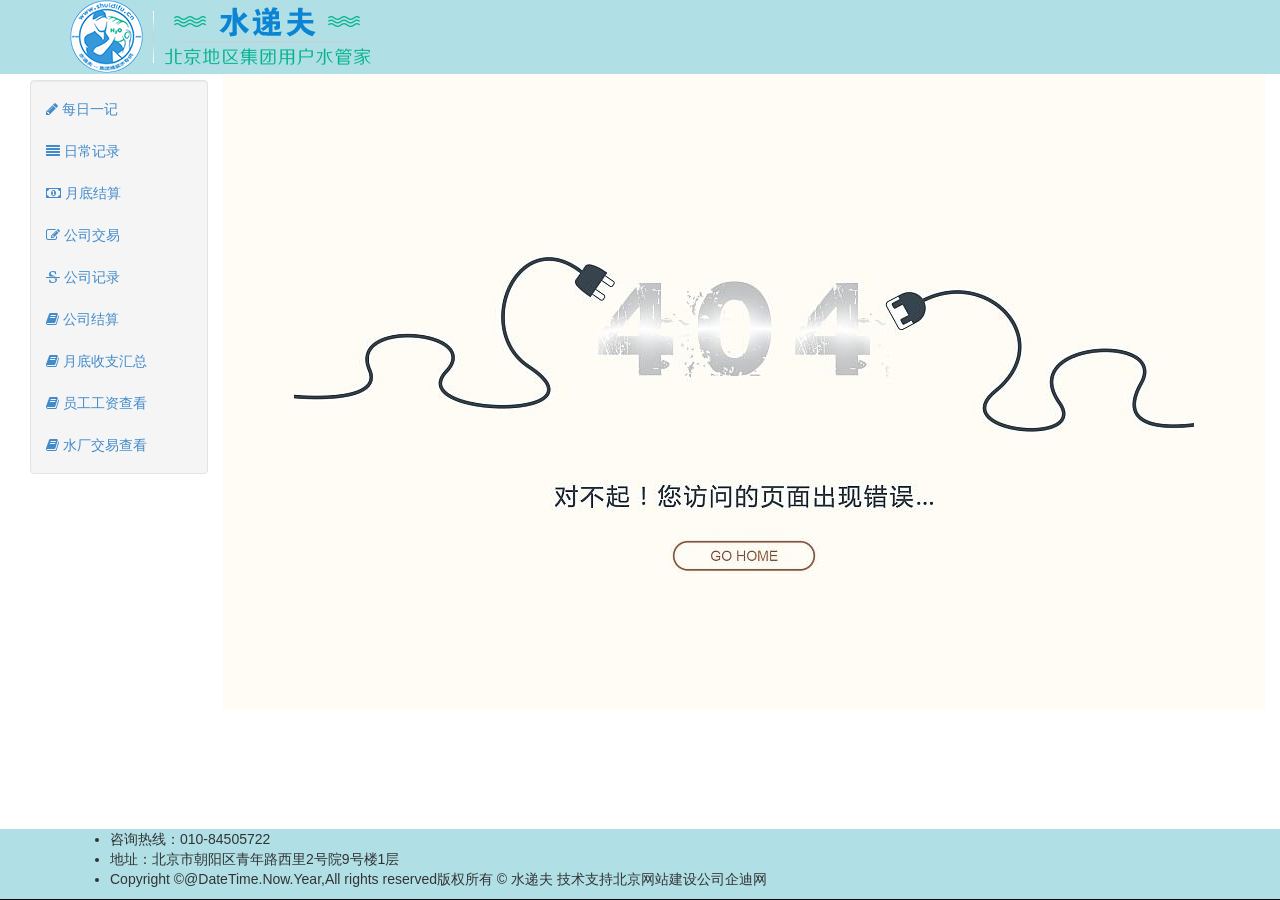
==== WaterDeliver/ErrPage.html @ dbde8e5d "添加系统出错后跳转的错误页面" ====
﻿<!DOCTYPE html>
<html>
<head>
    <meta http-equiv="Content-Type" content="text/html; charset=utf-8" />
    <title></title>
    <meta charset="utf-8" />

    <link href="Content/Site.css" rel="stylesheet" />
    <link href="scripts/Font-Awesome-3.2.1/css/font-awesome.min.css" rel="stylesheet" />
    <link href="Content/bootstrap.min.css" rel="stylesheet" />
</head>
<body>
    <div class="navbar navbar-nav navbar-fixed-top" style="background-color:powderblue">
        <div class="container">
            <div class="navbar-header">
                <a href="/Customer/Index"><img src="Images/logo01.png" /></a>
            </div>
        </div>
    </div>
    <div class="container-fluid body-content">
        <div class="col-md-2" style="margin-top:30px">
            <div class="well" style="padding: 8px 0;">
                <ul class="nav nav-pills nav-stacked">
                    <li id="DailyWrite"><a href="/Home/DailyWrite"><i class="icon-pencil"></i>&nbsp;每日一记</a></li>
                    <li id="DailyRecord"><a href="/Home/DailyRecord"><i class="icon-align-justify"></i>&nbsp;日常记录</a></li>
                    <li id="MonthEnd"><a href="/Home/MonthEnd"><i class="icon-money"></i>&nbsp;月底结算</a></li>
                    <li id="CompanyPay"><a href="/Home_Company/CompanyPay"><i class="icon-edit"></i>&nbsp;公司交易</a></li>
                    <li id="CompanyRecord"><a href="/Home_Company/CompanyRecord"><i class="icon-strikethrough"></i>&nbsp;公司记录</a></li>
                    <li id="CompanyEnd"><a href="/Home_Company/CompanyEnd"><i class="icon-book"></i>&nbsp;公司结算</a></li>
                    <li id="EndSummary"><a href="/Summary/Index"><i class="icon-book"></i>&nbsp;月底收支汇总</a></li>
                    <li id="SalaryRecord"><a href="/Summary/SalaryList"><i class="icon-book"></i>&nbsp;员工工资查看</a></li>
                    <li id="FactoryTransRecord"><a href="/Home_Factory/TransRecord"><i class="icon-book"></i>&nbsp;水厂交易查看</a></li>
                </ul>
            </div>
        </div>
        <div class="col-md-10" style="padding-top:30px; padding-bottom: 30px; background-color: #FFFCF5; text-align: center;">
            <img src="Images/404img.jpg" />
        </div>
    </div>
    <div class="navbar navbar-inverse navbar-fixed-bottom" style="background-color:powderblue">
        <div class="container">
            <ul>
                <li>咨询热线：010-84505722</li>
                <li>地址：北京市朝阳区青年路西里2号院9号楼1层 </li>
                <li>Copyright &copy;@DateTime.Now.Year,All rights reserved版权所有 © 水递夫 技术支持北京网站建设公司企迪网 </li>
            </ul>
        </div>
    </div>

</body>
</html>
---- WaterDeliver/Content/Site.css ----
﻿body {
    padding-top: 50px;
    padding-bottom: 20px;
}

/* Set padding to keep content from hitting the edges */
.body-content {
    padding-left: 15px;
    padding-right: 15px;
}

/* Set width on the form input elements since they're 100% wide by default */
input,
select,
textarea {
    max-width: 280px;
}
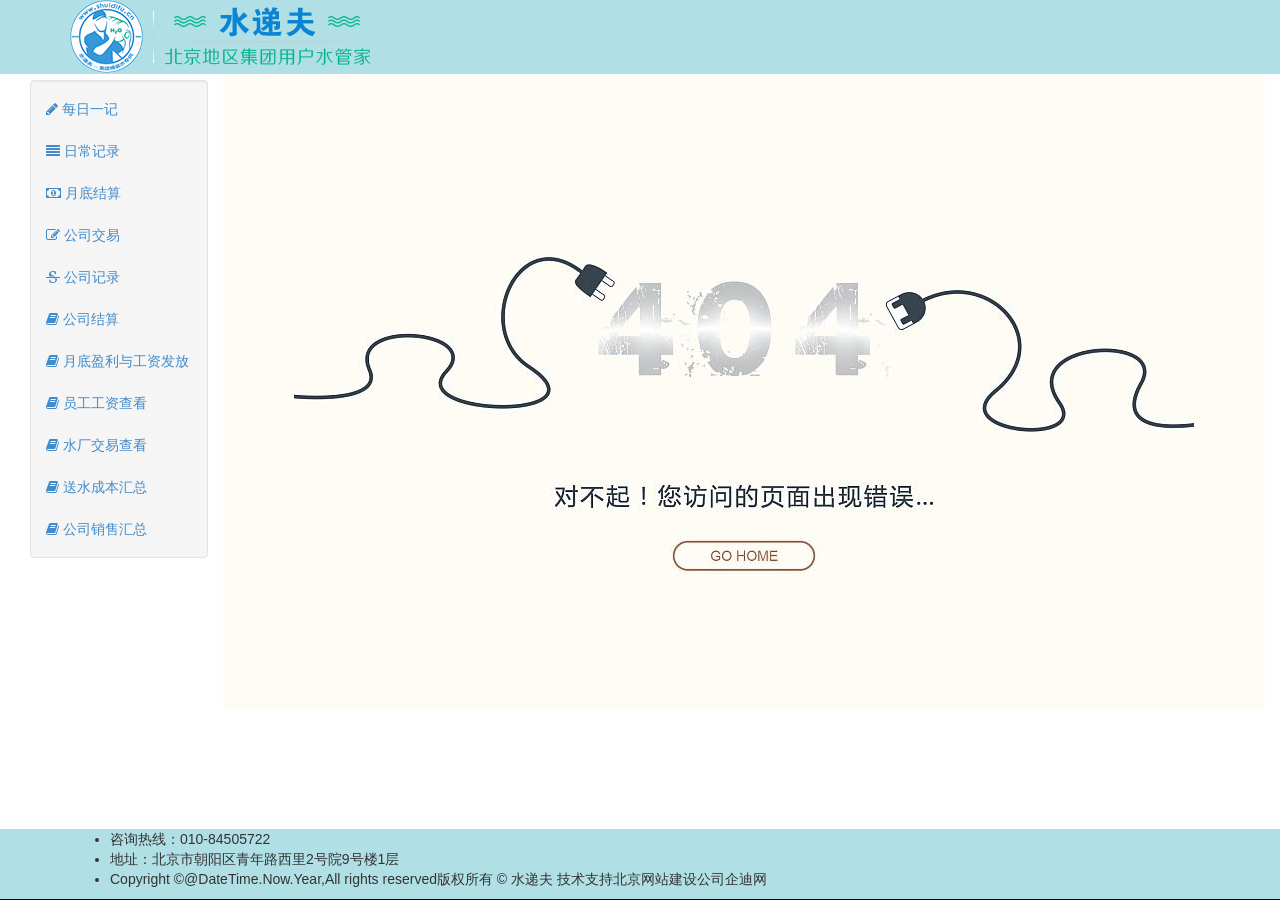
==== commit 743081b1: "添加各产品送水成本汇总功能" ====
--- a/WaterDeliver/ErrPage.html
+++ b/WaterDeliver/ErrPage.html
@@ -27,9 +27,11 @@
                     <li id="CompanyPay"><a href="/Home_Company/CompanyPay"><i class="icon-edit"></i>&nbsp;公司交易</a></li>
                     <li id="CompanyRecord"><a href="/Home_Company/CompanyRecord"><i class="icon-strikethrough"></i>&nbsp;公司记录</a></li>
                     <li id="CompanyEnd"><a href="/Home_Company/CompanyEnd"><i class="icon-book"></i>&nbsp;公司结算</a></li>
-                    <li id="EndSummary"><a href="/Summary/Index"><i class="icon-book"></i>&nbsp;月底收支汇总</a></li>
+                    <li id="EndSummary"><a href="/Summary/Index"><i class="icon-book"></i>&nbsp;月底盈利与工资发放</a></li>
                     <li id="SalaryRecord"><a href="/Summary/SalaryList"><i class="icon-book"></i>&nbsp;员工工资查看</a></li>
                     <li id="FactoryTransRecord"><a href="/Home_Factory/TransRecord"><i class="icon-book"></i>&nbsp;水厂交易查看</a></li>
+                    <li id="ProductCost"><a href="/Home_ProCost/Index"><i class="icon-book"></i>&nbsp;送水成本汇总</a></li>
+                    <li id="CompanyRecordsUptonow"><a href="/Home/CompanyRecordsUptonow"><i class="icon-book"></i>&nbsp;公司销售汇总</a></li>
                 </ul>
             </div>
         </div>
